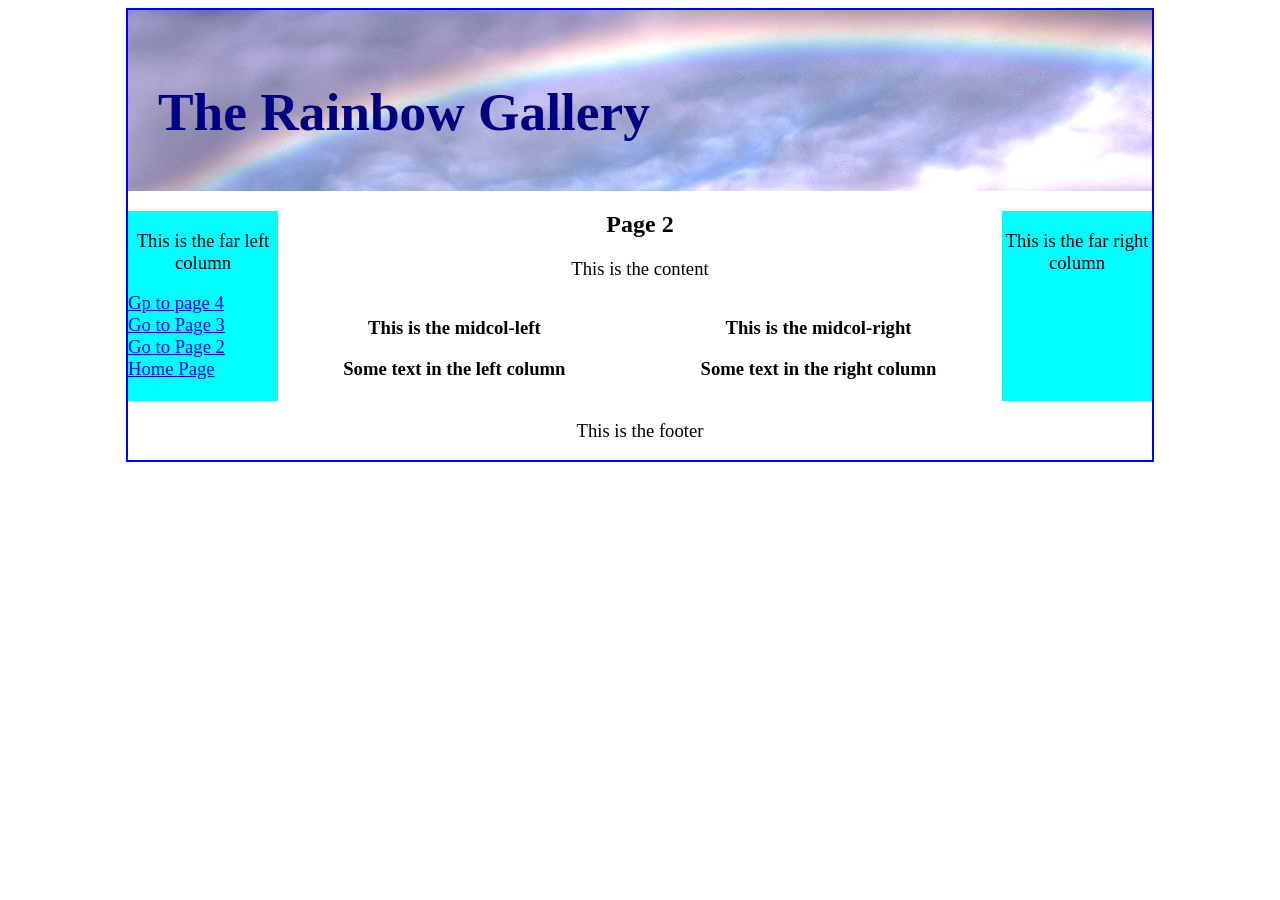
==== page-2.html @ 98b9d370 "Contains since chapter 4 to chapter 7" ====
<!DOCTYPE html>
<html>
<head>
  <title>Home Page</title>
  <meta charset=utf-8>
  <link href="style-4col.css" rel="stylesheet" type="text/css">
</head>

<body>
  <div id="wrapper">
    <header>
      <h1>The Rainbow Gallery</h1>
    </header>
    <div id="content">
      <div id="leftcol">
        <p>This is the far left column</p>
        <a href="page-4.html">Gp to page 4</a><br>
        <a href=page-3.html>Go to Page 3<br>
          <a href=page-2.html>Go to Page 2<br>
          <a href=index.html>Home Page</a><br>
        </div>
        <div id ="rightcol">
          <p>This is the far right column</p>
        </div>
        <div id="midcol">
          <h2>Page 2</h2>
          <p>This is the content</p>
          <div id="midcol-left">
            <p>This is the midcol-left</p>
            <p>Some text in the left column</p>
          </div>
          <div id="midcol-right">
            <p>This is the midcol-right</p>
            <p>Some text in the right column</p>
          </div>
        </div><!--the midcol div finishes here-->
      </div><!--the content div finishes here-->
      <br class="clear">
      <footer>
        <p>This is the footer</p>
      </footer>
    </div><!--the wrapper div finishes here-->
  </body>
  </html>
---- style-4col.css ----
#wrapper {margin:auto; width:1024px; border:2px blue solid;}
header {margin-top: 0;height: 181px; background-image: url(images/rainbow-banner.jpg);}
h1 {position:absolute; top:45px; margin-left:30px; font-size:40pt; color:navy;
 font-weight:bold;}
h2 {font-size:18pt; text-align:center;}
p {font-size:14pt; text-align:center;}
a {font-size:14pt;}
#leftcol {float:left; width:150px; height :190px; background:aqua;}
#rightcol {float:right; width:150px; height:190px; background:aqua;}
#midcol {margin-left:155px; margin-right:155px;}
br.clear {clear:both}
#midcol-left {float:left; width:48%; font-weight:bold;}
#midcol-right {float:right; width:50%; font-weight:bold;}
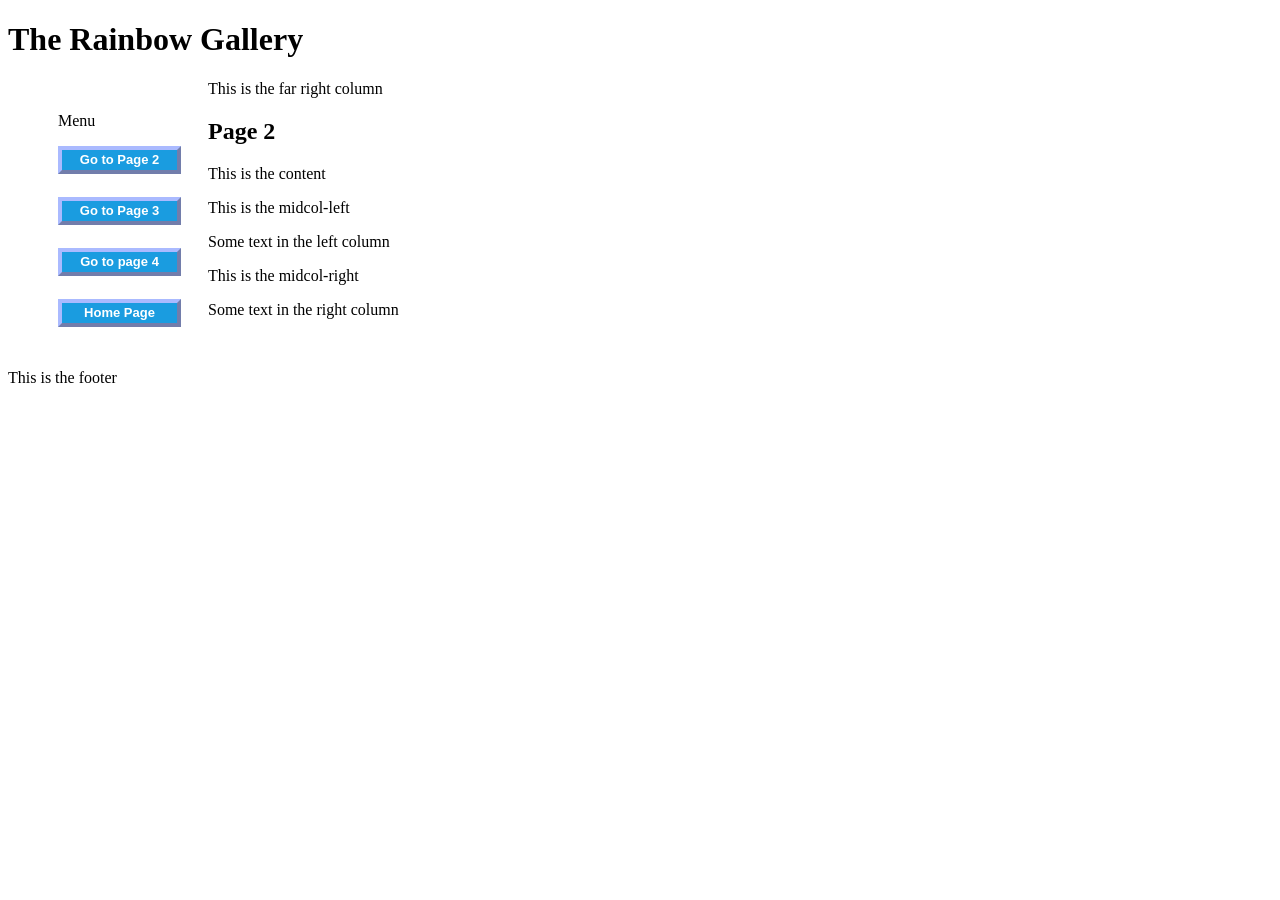
==== commit 5240fb4e: "Build template for multiple pages website, for compability IE8 prblems =>Chapter7 | menu buttons wit" ====
--- a/page-2.html
+++ b/page-2.html
@@ -3,7 +3,11 @@
 <head>
   <title>Home Page</title>
   <meta charset=utf-8>
-  <link href="style-4col.css" rel="stylesheet" type="text/css">
+  <link href="style-3d.css" rel="stylesheet" type="text/css">
+  <!--[if lte IE 8]>
+  <script src="html5.js">
+  </script>
+  <![endif]-->
 </head>
 
 <body>
@@ -12,13 +16,15 @@
       <h1>The Rainbow Gallery</h1>
     </header>
     <div id="content">
-      <div id="leftcol">
-        <p>This is the far left column</p>
-        <a href="page-4.html">Gp to page 4</a><br>
-        <a href=page-3.html>Go to Page 3<br>
-          <a href=page-2.html>Go to Page 2<br>
-          <a href=index.html>Home Page</a><br>
-        </div>
+      <nav>
+        <ul>
+          <p>Menu</p>
+          <li class="btn"><a href=page-2.html>Go to Page 2</a><br></li>
+          <li class="btn"><a href="page-3.html">Go to Page 3</a><br></li>
+          <li class="btn"><a href="page-4.html">Go to page 4</a><br></li>
+          <li class="btn"><a href=index.html>Home Page</a><br></li>
+        </ul>
+      </nav><!--the conten nav finishes here-->
         <div id ="rightcol">
           <p>This is the far right column</p>
         </div>
--- a/style-3d.css
+++ b/style-3d.css
@@ -0,0 +1,15 @@
+/*set vertical button menu column */
+nav ul {float:left; width:150px; margin-left:10px; list-style-type:none;}
+
+/* set general side button styles */
+li.btn {width:115px; line-height:20px; margin-bottom:3px; text-align:center;}
+
+/* set general access (anchor) styles */
+li.btn a {display:block; width:115px; color: white;font-family:arial;
+  font-size:small; font-weight:bold; text-decoration:none;}
+/* mouseout (default) */
+li.btn a {background: #1A9CE0; border:4px outset #AABAFF;}
+/* mouseover */
+li.btn a:hover {background:#0A4ADF; border:4px outset #8ABAFF;}
+/* omousedown (optional)*/
+li.btn a:active {background:#AECBFF; border:4px inset #AECBFF;}
